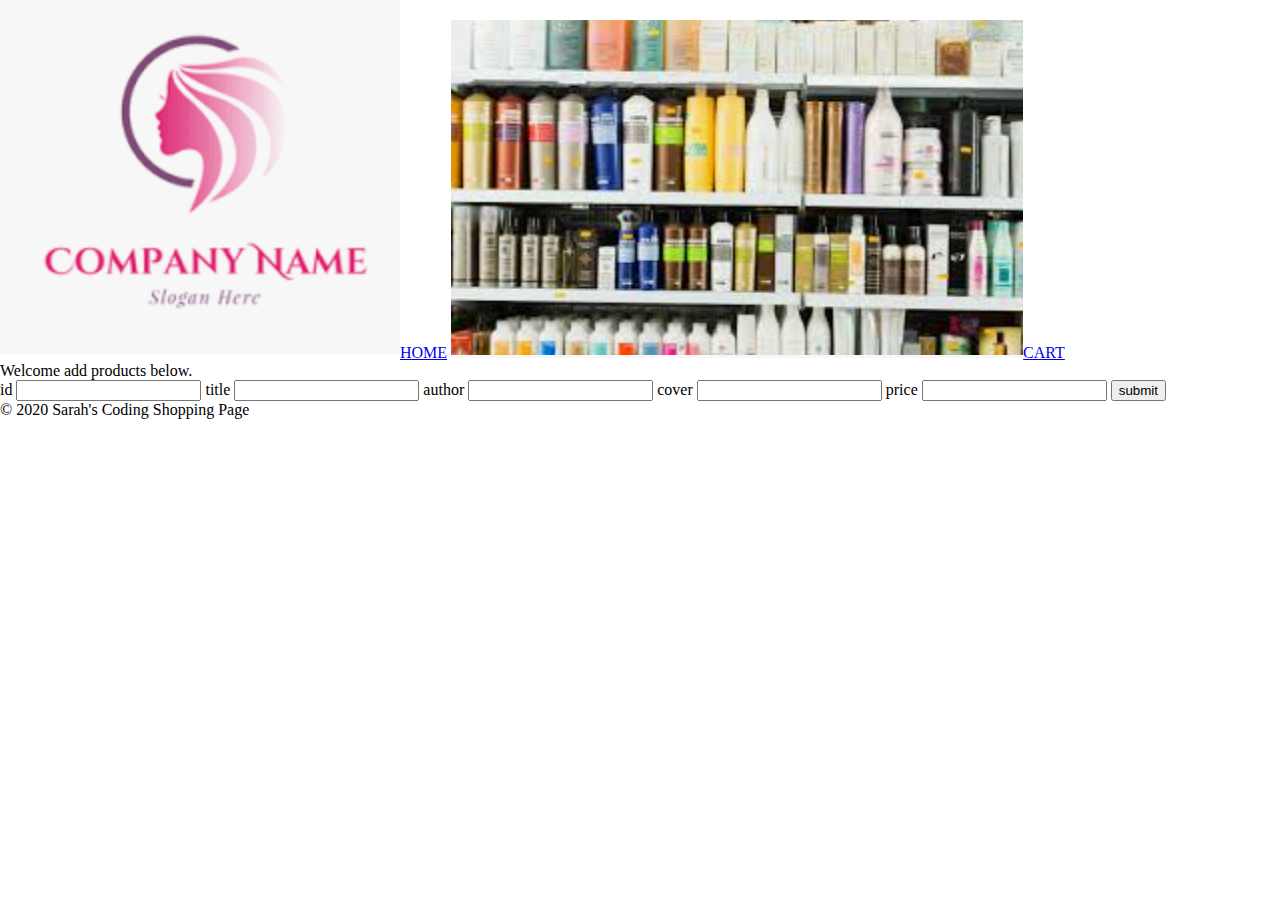
==== admin/index.html @ 38129b80 "add admin file" ====
<!DOCTYPE html>
<html lang="en">
<head>
    <meta charset="UTF-8">
    <meta name="viewport" content="width=device-width, initial-scale=1.0">
    <link rel="stylesheet" href="../styles/reset.css">
    <link rel="stylesheet" href="../styles/style.css">
  
    <title>Document</title>
</head>
<body>
        <header>
            <div class="logo">
                <a href="/"><img src="../assets/home.png"/>HOME</a>
                <a href="/cart"><img src="../assets/logo.png"/>CART</a>
        </header>
        <main>
            <section clas="main-section">
                Welcome add products below.
             <form>
                 <label>
                     id
                     <input name='id'/>
                 </label>
                 <label>
                    title
                    <input name='title'/>
                </label>
                <label>
                    author
                    <input name='author'/>
                </label>
                <label>
                    cover
                    <input name='cover'/>
                </label>
                <label>
                    price
                    <input name='price'/>
                </label>
                <button>submit</button>
                 </form> 
        </section>
        </main>
        <footer>
            <div class="copy gutter-right">&copy; 2020 Sarah's Coding Shopping Page </div>
           
        </footer>
    <script type="module" src="./admin.js"></script>
</body>
</html>
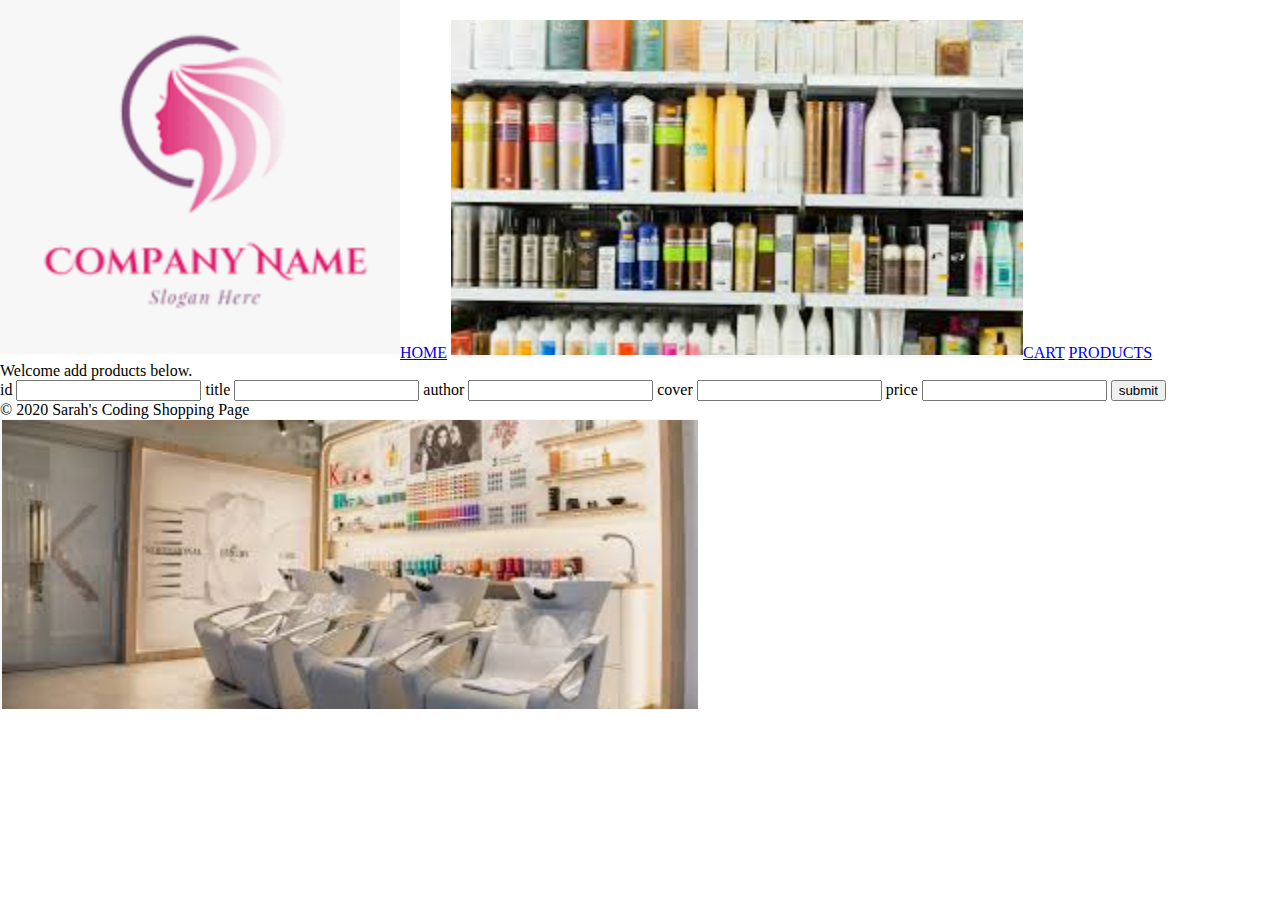
==== commit ddeea517: "display" ====
--- a/admin/index.html
+++ b/admin/index.html
@@ -13,6 +13,7 @@
             <div class="logo">
                 <a href="/"><img src="../assets/home.png"/>HOME</a>
                 <a href="/cart"><img src="../assets/logo.png"/>CART</a>
+                <a href="/products">PRODUCTS</a>
         </header>
         <main>
             <section clas="main-section">
@@ -44,8 +45,9 @@
         </main>
         <footer>
             <div class="copy gutter-right">&copy; 2020 Sarah's Coding Shopping Page </div>
-           
+            <img src="../assets/Salon.png"/>
         </footer>
     <script type="module" src="./admin.js"></script>
+   
 </body>
 </html>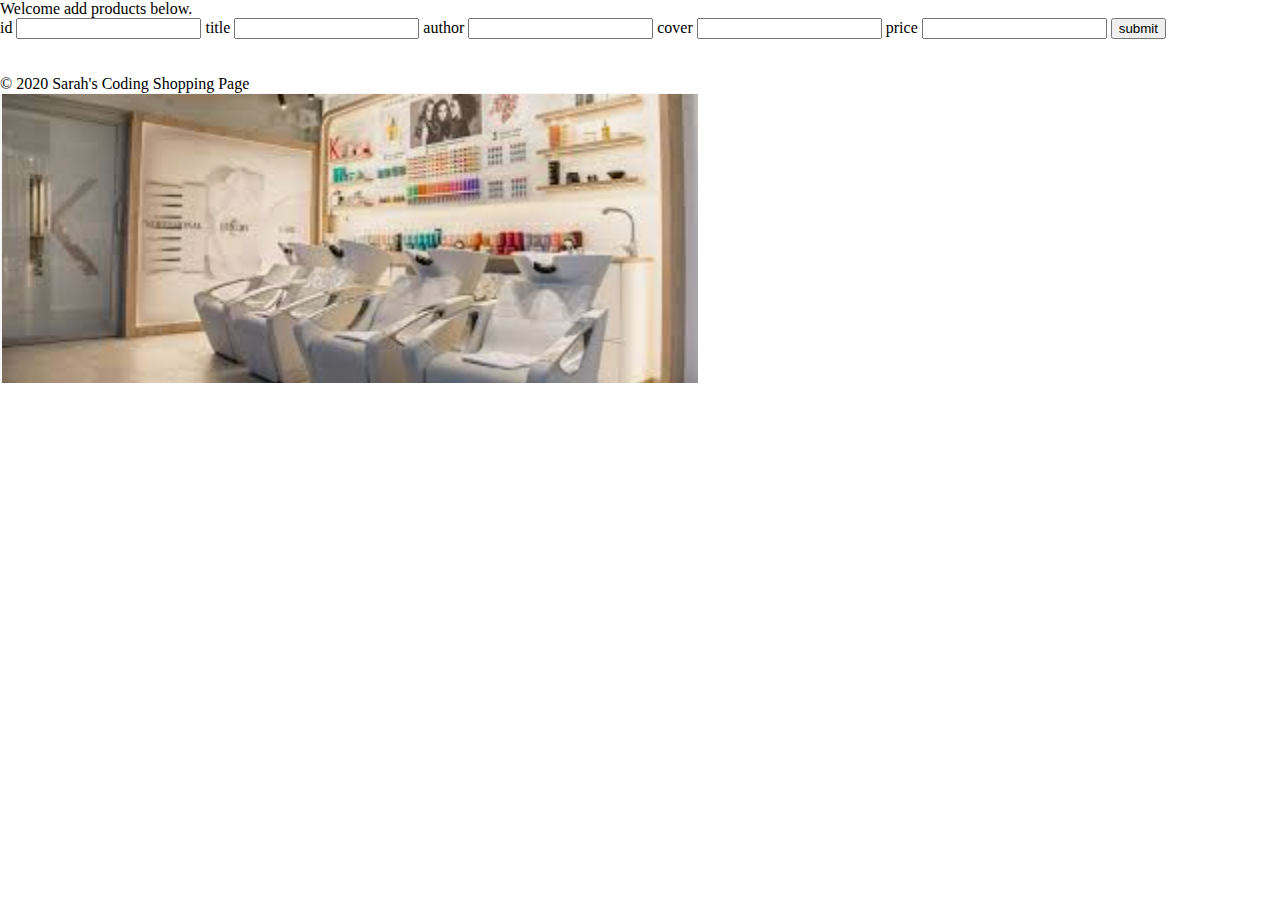
==== commit bc26bed7: "Merge pull request #11 from sarah-svg/dev" ====
--- a/admin/index.html
+++ b/admin/index.html
@@ -9,12 +9,8 @@
     <title>Document</title>
 </head>
 <body>
-        <header>
-            <div class="logo">
-                <a href="/"><img src="../assets/home.png"/>HOME</a>
-                <a href="/cart"><img src="../assets/logo.png"/>CART</a>
-                <a href="/products">PRODUCTS</a>
-        </header>
+    <header>  
+    </header>
         <main>
             <section clas="main-section">
                 Welcome add products below.
@@ -42,7 +38,15 @@
                 <button>submit</button>
                  </form> 
         </section>
-        </main>
+        <section>
+        <a href='../index.html'></a><br>
+        
+        <a href="../products"></a><br>
+
+        <a href="../cart"></a>
+         </section>
+    </main>
+
         <footer>
             <div class="copy gutter-right">&copy; 2020 Sarah's Coding Shopping Page </div>
             <img src="../assets/Salon.png"/>
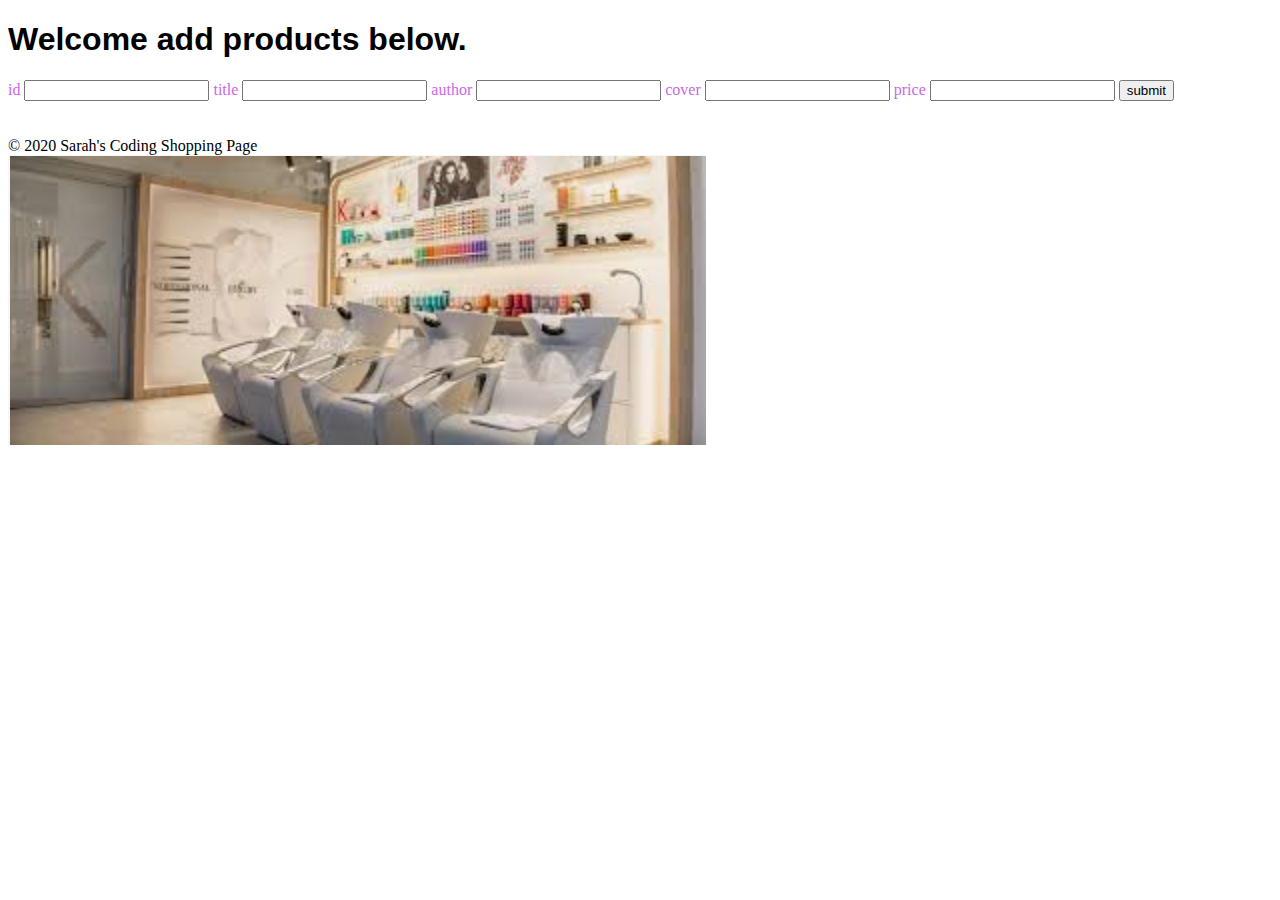
==== commit 51caf019: "new styles" ====
--- a/admin/index.html
+++ b/admin/index.html
@@ -3,17 +3,18 @@
 <head>
     <meta charset="UTF-8">
     <meta name="viewport" content="width=device-width, initial-scale=1.0">
-    <link rel="stylesheet" href="../styles/reset.css">
-    <link rel="stylesheet" href="../styles/style.css">
+    <link rel="stylesheet" href="../styles/admin.css">
+
   
-    <title>Document</title>
+    <title>Admin Page</title>
 </head>
 <body>
     <header>  
     </header>
         <main>
-            <section clas="main-section">
-                Welcome add products below.
+            <h1>Welcome add products below.</h1>
+            <section clas="main-area">
+                
              <form>
                  <label>
                      id
--- a/styles/admin.css
+++ b/styles/admin.css
@@ -0,0 +1,16 @@
+ h1{
+     color: black;
+     font: 3em;
+     font-family: Impact, Haettenschweiler, 'Arial Narrow Bold', sans-serif;
+ }
+ 
+ 
+ section{
+    font: 1.em sans-serif;
+    color: rgb(200, 104, 230);
+
+}
+label{
+    display: flexbox;
+    flex-direction: column;
+}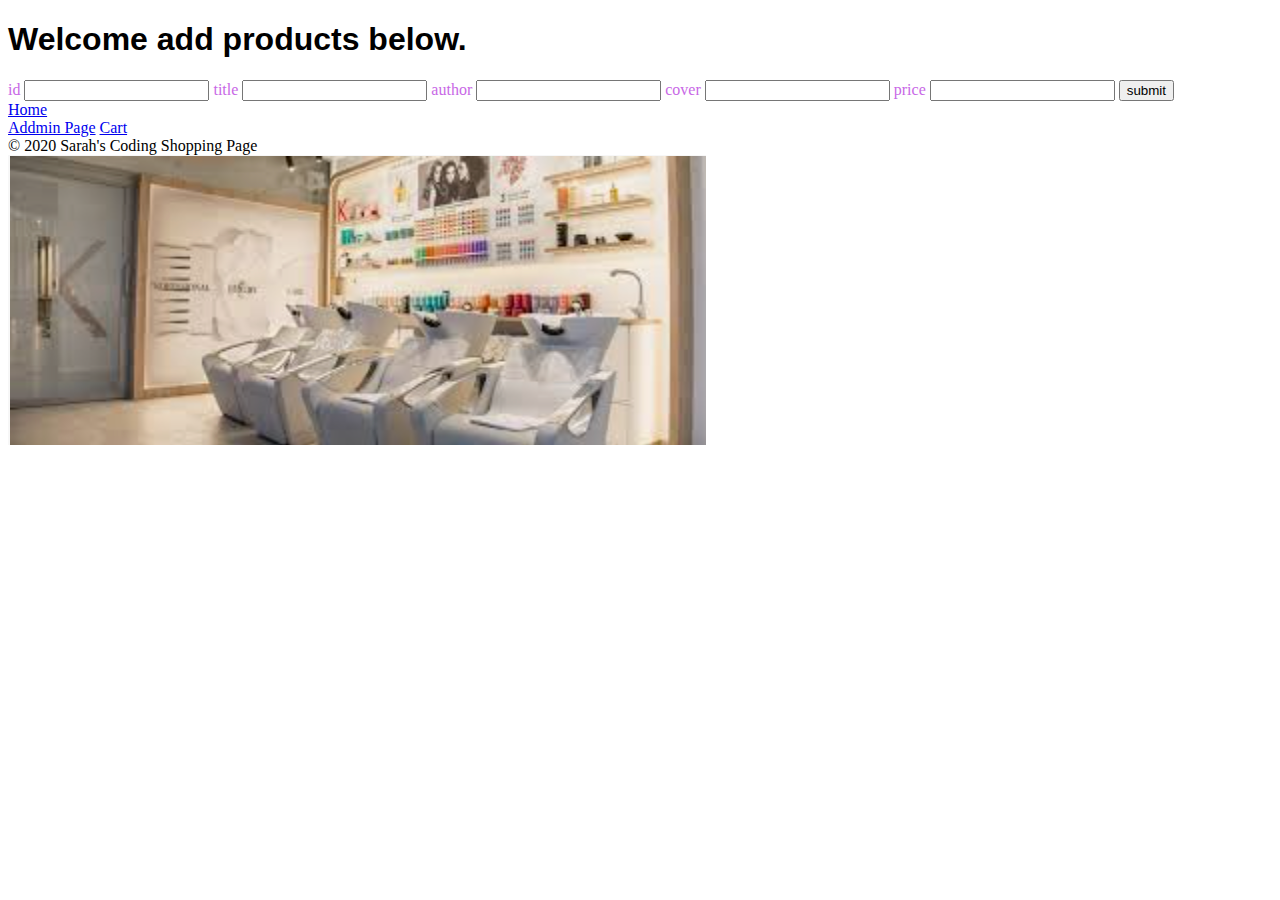
==== commit 281e7fd7: "admin linked" ====
--- a/admin/index.html
+++ b/admin/index.html
@@ -40,11 +40,9 @@
                  </form> 
         </section>
         <section>
-        <a href='../index.html'></a><br>
-        
-        <a href="../products"></a><br>
-
-        <a href="../cart"></a>
+            <a href='../index.html'>Home</a><br>
+            <a href="../products/">Addmin Page</a>
+              <a href="../cart">Cart</a><br>
          </section>
     </main>
 
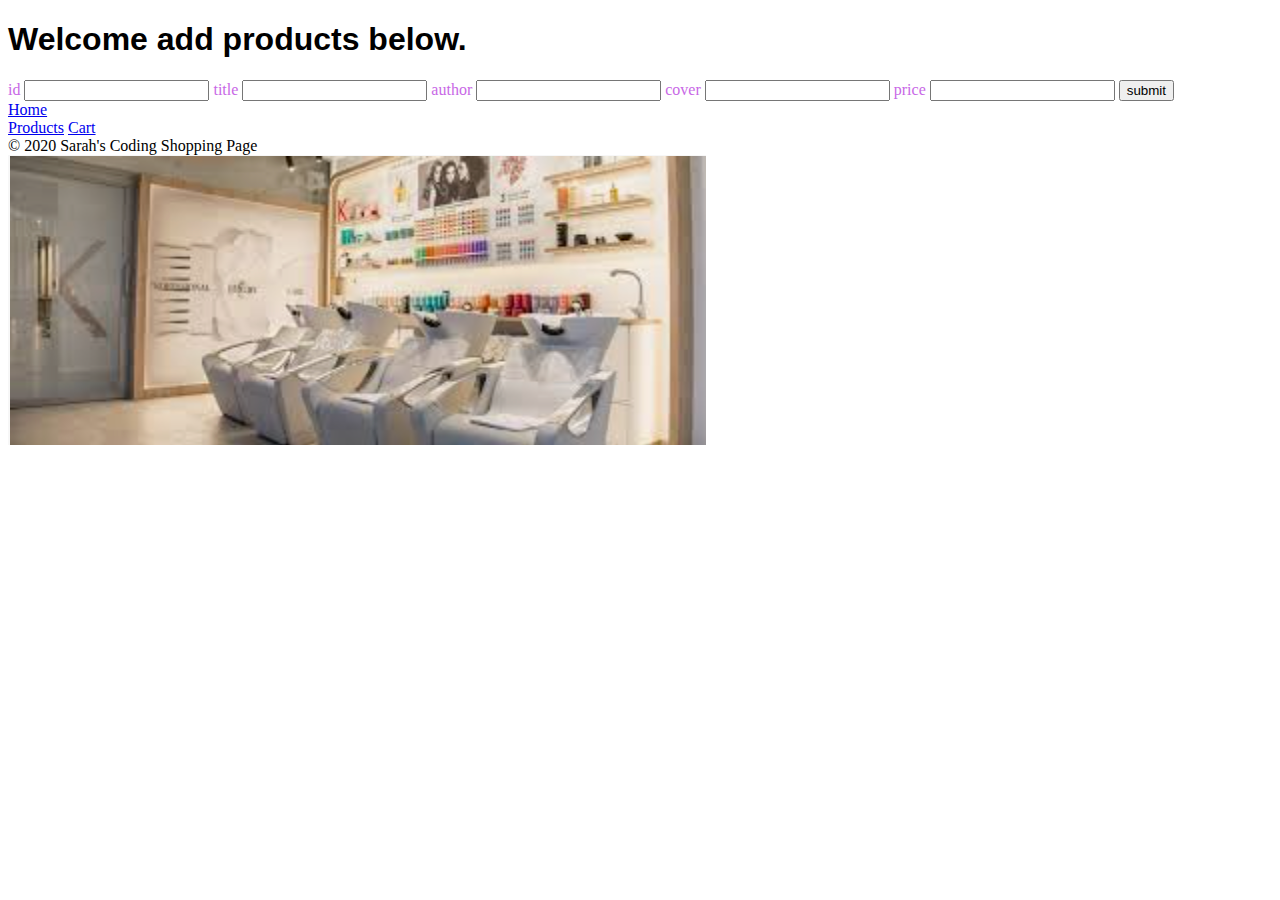
==== commit 5d5d5f6b: "admin linked" ====
--- a/admin/index.html
+++ b/admin/index.html
@@ -41,7 +41,7 @@
         </section>
         <section>
             <a href='../index.html'>Home</a><br>
-            <a href="../products/">Addmin Page</a>
+            <a href="../products/">Products</a>
               <a href="../cart">Cart</a><br>
          </section>
     </main>
